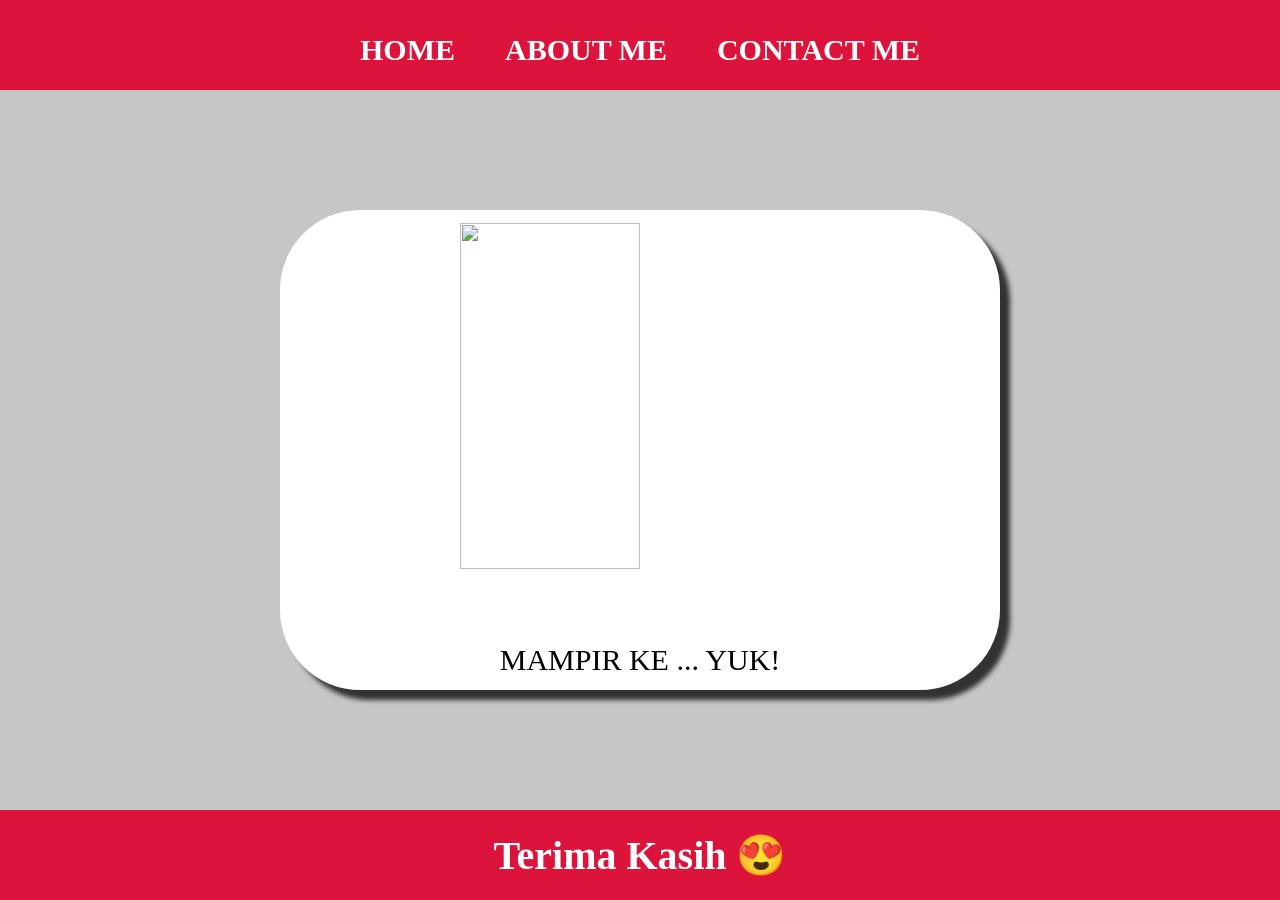
==== index.html @ 5ec1d86f "Add files via upload" ====
<html>
    <head>
        <title>Lebah trigona</title>
        <link rel="stylesheet" href="style.css" />
    </head>
    <body>
        <div class="container">
        <!-- NAVIGATION BAR -->
         <div class="container-navbar">
            <ul class="ul-navbar">
                <li class="li-navbar">
                    <a href="#" class="a-navbar">HOME</a>
                </li>
                <li class="li-navbar">
                    <a href="about.html" class="a-navbar">ABOUT ME</a>
                </li>
                <li class="li-navbar">
                    <a href="contact.html" class="a-navbar">CONTACT ME</a>
                </li>
            </ul>
         </div>
        <!-- NAVIGATION BAR SELESAI -->
         <div>

         </div>
        <!-- CONTENT 1 -->
         <div class="container-content">
            <a href="https://youtube.com/@raffalrex?si=C1l5dlrrKVbtpT30" class="a-content">
            <img src="m5.jpeg" class="img-content"/>
            <p>MAMPIR KE ... YUK!</p>
            </a> 
         </div>
        <!-- CONTENT 1 END -->
         <div>

         </div>
        <!-- FOOTER -->
         <div class="container-footer">
            <h1 class="h1-footer">Terima Kasih 😍</h1>
         </div>
        <!-- FOOTER END -->
        </div>
    </body>
</html>
---- style.css ----
*,
html {
    margin: 0;
    padding: 0;
}
.container{
    
}
.container-navbar {
    background-color: crimson;
    width: 100%;
    height: 10vh;
}
.ul-navbar { 
    display: flex;
    height: 100px;
    justify-content: center;
    align-items: center;
}
.li-navbar {
    list-style-type: none;
    padding: 20px;
    margin: 5px;
    color: grey;
    font-size: 30px;
}
.li-navbar:hover {
    background-color: tomato;
    transition: .5s ease-in-out;
    transition-delay: .3s;
    border-radius: 8px;
}
.container-content {
    background-color: #5555;
    display: flex;
    justify-content: center;
    align-items: center;
    height: 80vh;
}
.a-content{
    color: black;
    text-decoration: none;
    font-size: 30px;
    width: 720px;
    height: 480px;
    background-color: white;
    display: flex;
    justify-content: space-evenly;
    align-items: center;
    flex-direction: column;
    border-radius: 80px;
    box-shadow: 10px 10px 5px 0px rgba(0,0,0,0.75);
    -webkit-box-shadow: 10px 10px 5px 0px rgba(0,0,0,0.75);
    -moz-box-shadow: 10px 10px 5px 0px rgba(0,0,0,0.75);
}
.img-content {
    width: 50%;
    height: 85%;
}
.container-footer {
    height: 10vh;
    background-color: crimson;
    display: flex;
    justify-content: center;
    align-items: center;
}
.h1-footer{
    font-size: 40px;
    color: white;
}
.a-navbar {
    color: white;
    text-decoration: none;
    font-weight: 800;
}
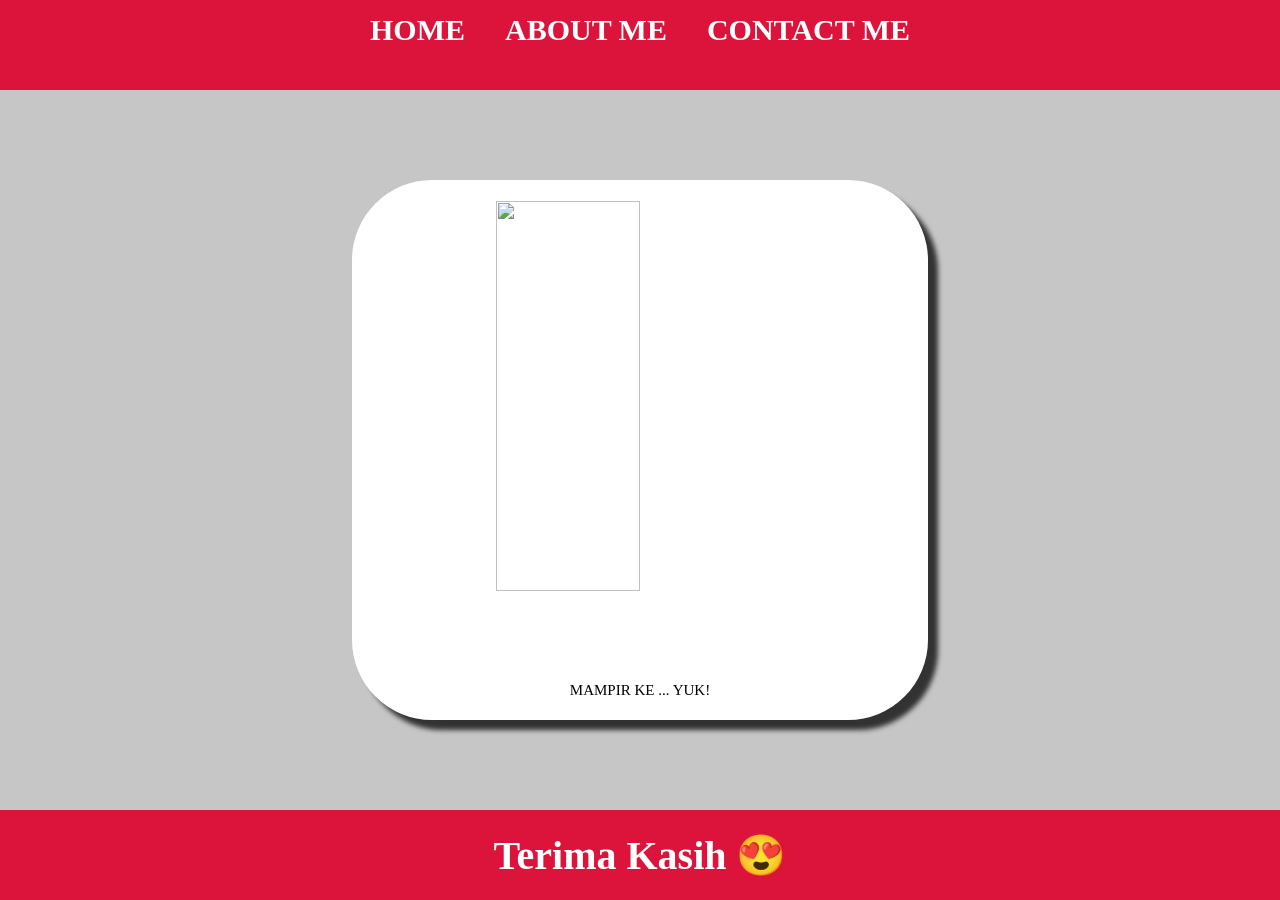
==== commit d4d81fa5: "Add files via upload" ====
--- a/index.html
+++ b/index.html
@@ -26,7 +26,7 @@
         <!-- CONTENT 1 -->
          <div class="container-content">
             <a href="https://youtube.com/@raffalrex?si=C1l5dlrrKVbtpT30" class="a-content">
-            <img src="m5.jpeg" class="img-content"/>
+            <img src="https://cdn.corenexis.com/f/PT40UJj8yVj.jpeg" class="img-content"/>
             <p>MAMPIR KE ... YUK!</p>
             </a> 
          </div>
--- a/style.css
+++ b/style.css
@@ -20,7 +20,7 @@
 .li-navbar {
     list-style-type: none;
     padding: 20px;
-    margin: 5px;
+    margin-bottom: 40px;
     color: grey;
     font-size: 30px;
 }
@@ -40,9 +40,9 @@
 .a-content{
     color: black;
     text-decoration: none;
-    font-size: 30px;
-    width: 720px;
-    height: 480px;
+    font-size: 15px;
+    width: 45%;
+    height: 75%;
     background-color: white;
     display: flex;
     justify-content: space-evenly;
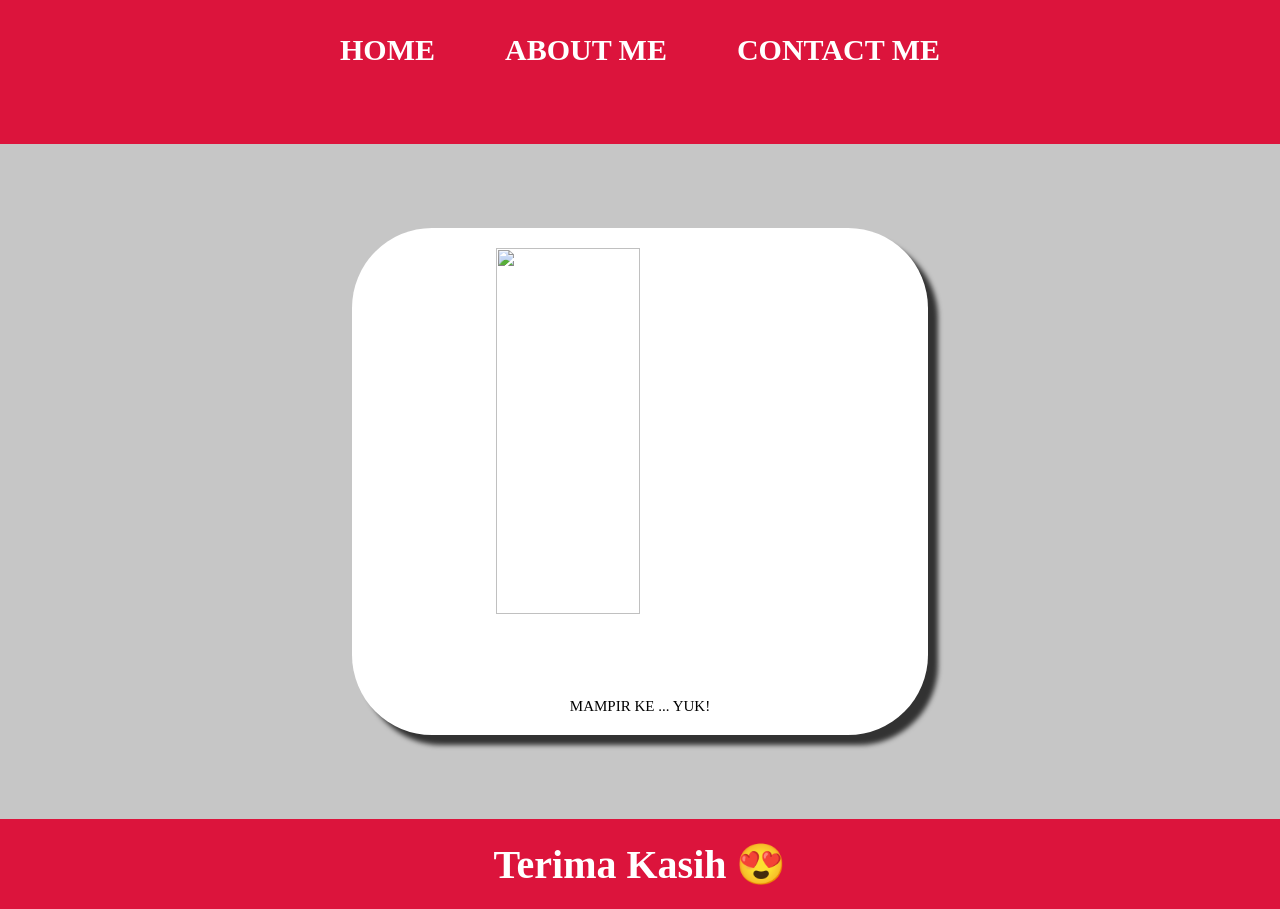
==== commit b4ef7d39: "Add files via upload" ====
--- a/index.html
+++ b/index.html
@@ -25,7 +25,7 @@
          </div>
         <!-- CONTENT 1 -->
          <div class="container-content">
-            <a href="https://youtube.com/@raffalrex?si=C1l5dlrrKVbtpT30" class="a-content">
+            <a href="https://www.youtube.com/watch?v=xN8abRoZTAg" class="a-content">
             <img src="https://cdn.corenexis.com/f/PT40UJj8yVj.jpeg" class="img-content"/>
             <p>MAMPIR KE ... YUK!</p>
             </a> 
--- a/style.css
+++ b/style.css
@@ -9,7 +9,7 @@
 .container-navbar {
     background-color: crimson;
     width: 100%;
-    height: 10vh;
+    height: 16vh;
 }
 .ul-navbar { 
     display: flex;
@@ -19,8 +19,8 @@
 }
 .li-navbar {
     list-style-type: none;
-    padding: 20px;
-    margin-bottom: 40px;
+    padding: 15px;
+    margin: 20px;
     color: grey;
     font-size: 30px;
 }
@@ -35,7 +35,7 @@
     display: flex;
     justify-content: center;
     align-items: center;
-    height: 80vh;
+    height: 75vh;
 }
 .a-content{
     color: black;
